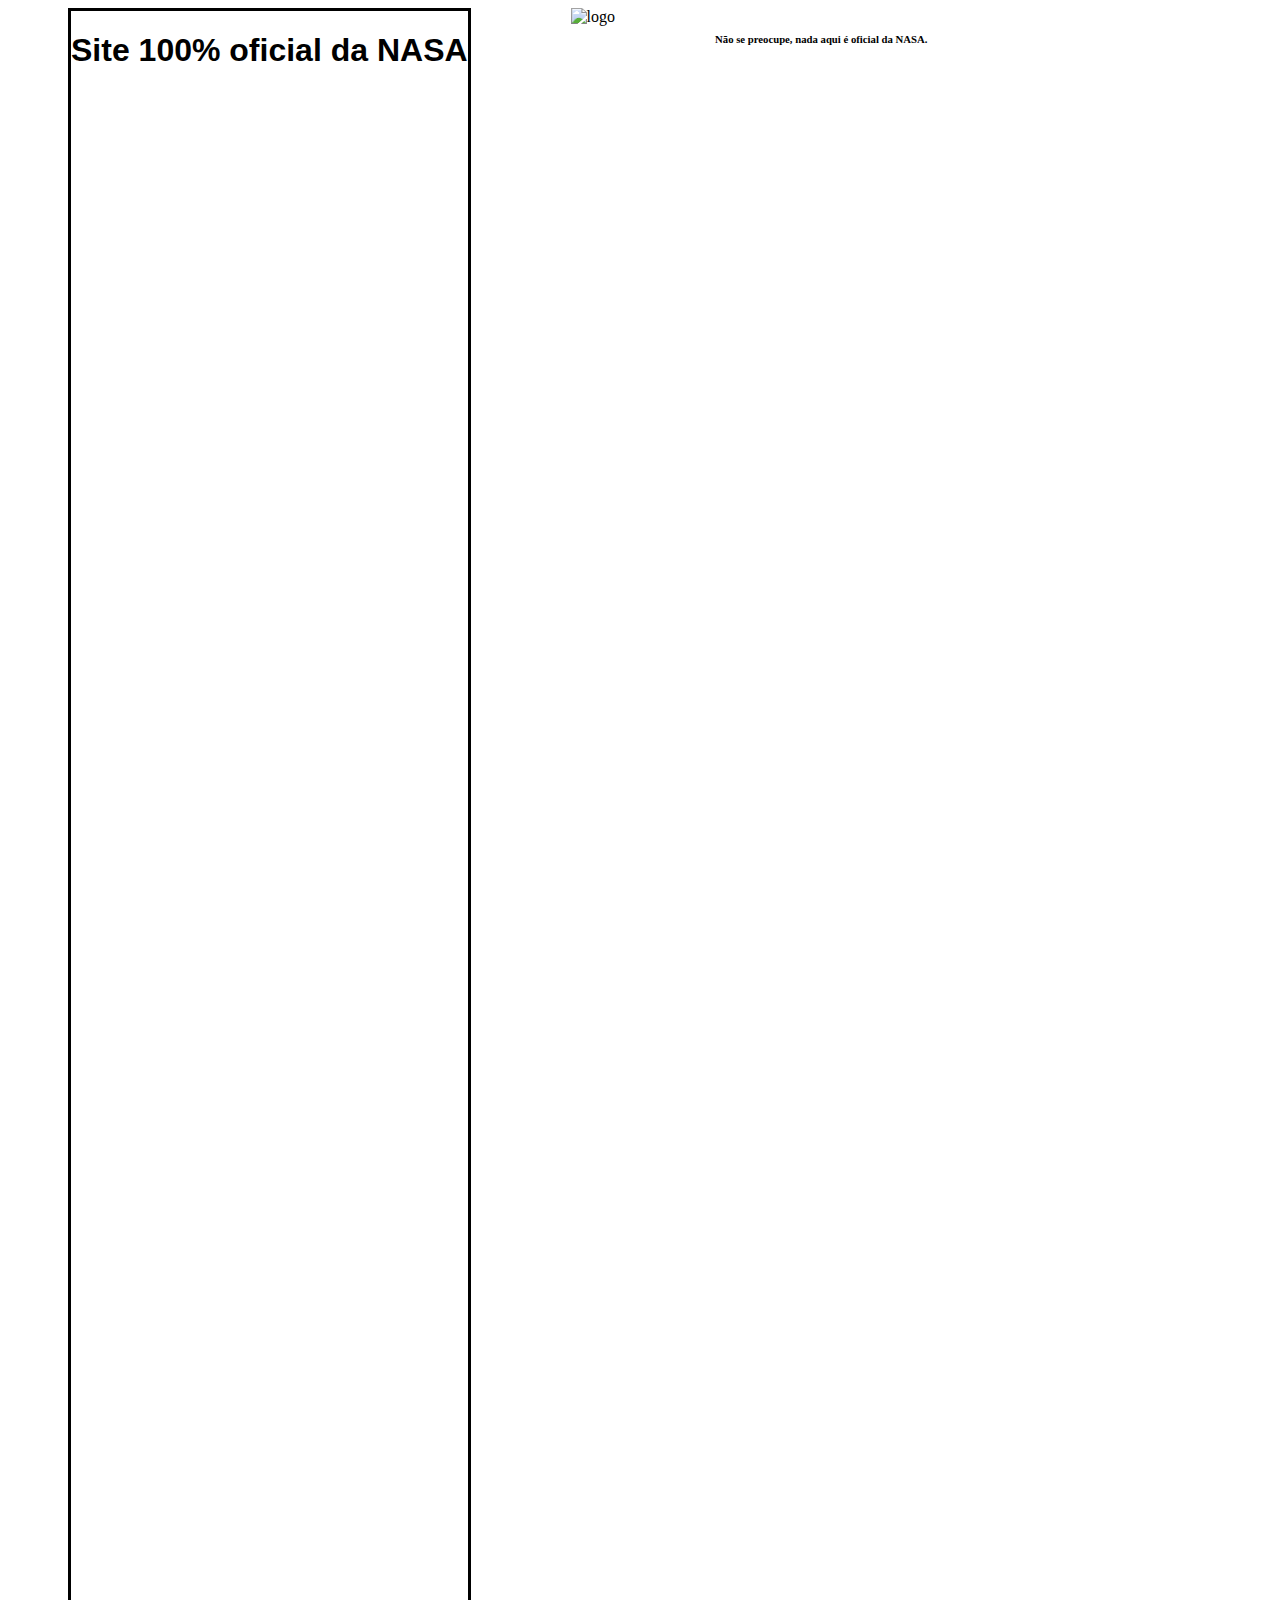
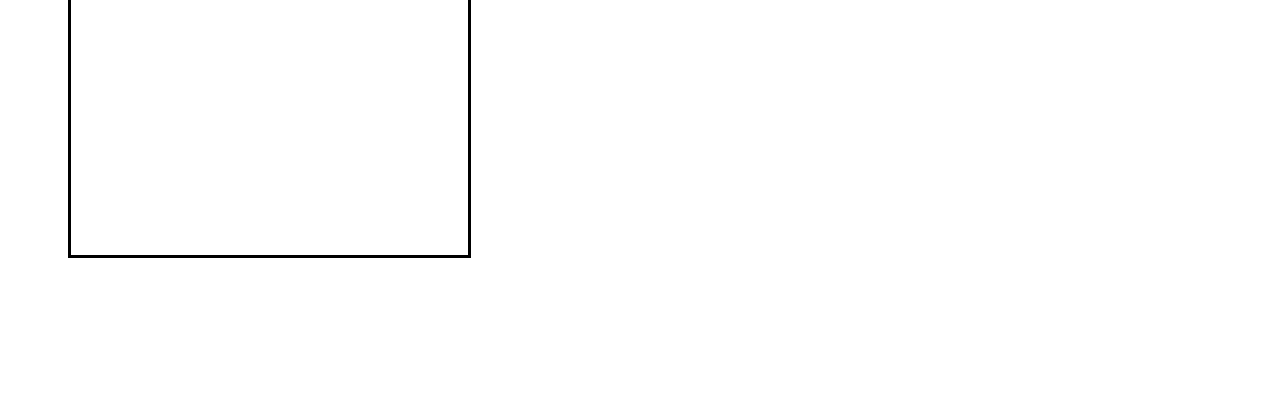
==== index.html @ 32409166 "primeira versão" ====
<!DOCTYPE html>
<html lang="en">
<head>
    <meta charset="UTF-8">
    <meta name="viewport" content="width=device-width, initial-scale=1.0">
    <title>NASA</title>
    <link rel="stylesheet" href="style.css">
<div class="navbar">
 <div class="titulo">
    <h1>Site 100% oficial da NASA</h1>
 </div>
 <div class="logo">
  <img src="https://encrypted-tbn0.gstatic.com/images?q=tbn:ANd9GcRwgnFJh-Xwm8CGOWYBjbYq-DU4-tfONFDasEFr0keWOAF0YSe5OWLDDdDXQP38MeZ6aXs&usqp=CAU" alt="logo">
 </div>
 <div class="subtitulo">
    <h6>Não se preocupe, nada aqui é oficial da NASA.</h6>
 </div>
</div>

 

</head>
<body>
    
</body>
</html>
---- style.css ----
.navbar {

    display: flex;
    grid-gap: 100px;
    margin-left: 60px;

}

.titulo {

    font-family: 'Gill Sans', 'Gill Sans MT', Calibri, 'Trebuchet MS', sans-serif;
    border-style: solid;
    border-color: black;
    margin-bottom: 150px;

}

.logo {

    height: 2000px;

}
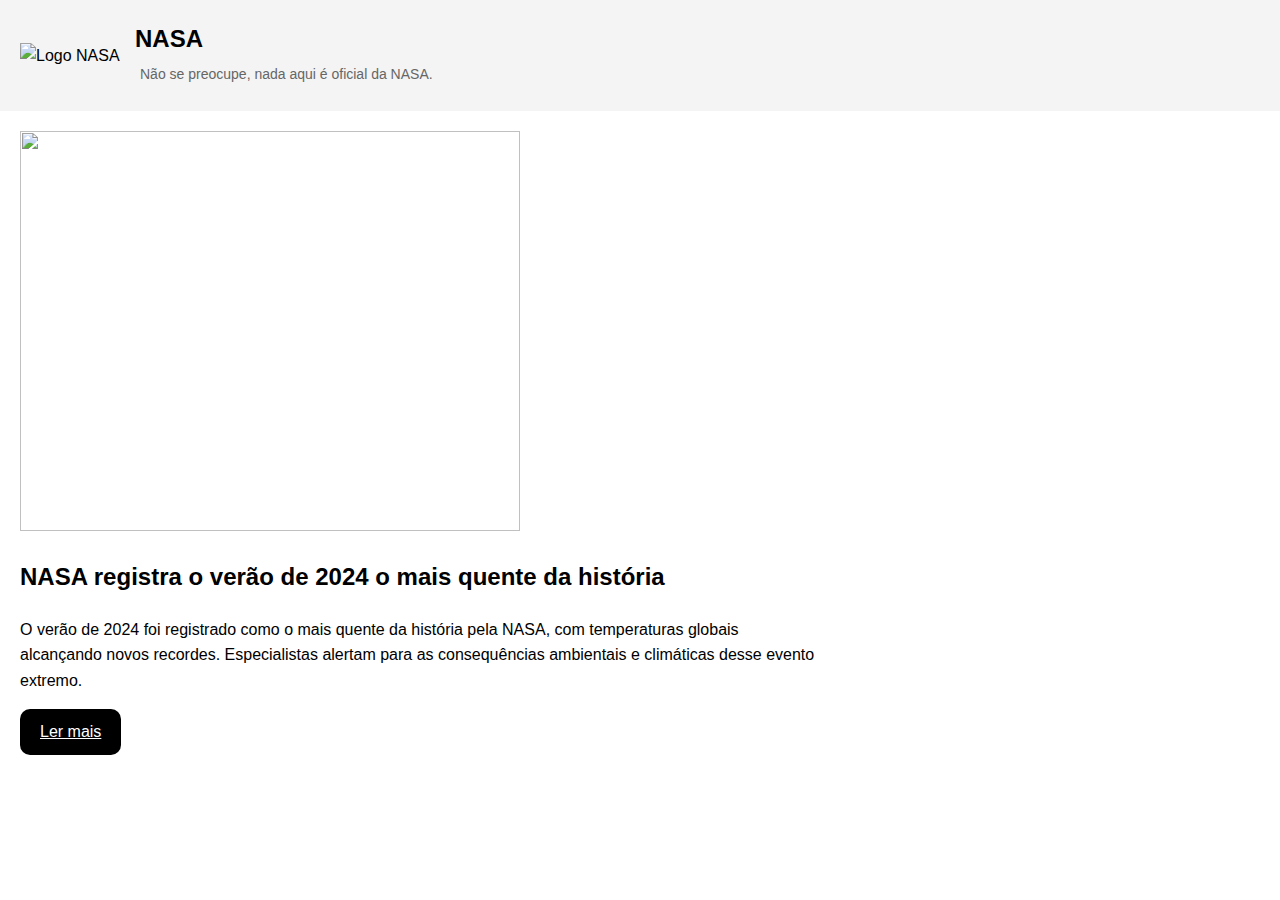
==== commit a755f1f5: "Mudanças no aquecimento.html" ====
--- a/index.html
+++ b/index.html
@@ -1,26 +1,66 @@
 <!DOCTYPE html>
-<html lang="en">
+<html lang="pt-br">
 <head>
-    <meta charset="UTF-8">
-    <meta name="viewport" content="width=device-width, initial-scale=1.0">
-    <title>NASA</title>
-    <link rel="stylesheet" href="style.css">
-<div class="navbar">
- <div class="titulo">
-    <h1>Site 100% oficial da NASA</h1>
- </div>
- <div class="logo">
-  <img src="https://encrypted-tbn0.gstatic.com/images?q=tbn:ANd9GcRwgnFJh-Xwm8CGOWYBjbYq-DU4-tfONFDasEFr0keWOAF0YSe5OWLDDdDXQP38MeZ6aXs&usqp=CAU" alt="logo">
- </div>
- <div class="subtitulo">
-    <h6>Não se preocupe, nada aqui é oficial da NASA.</h6>
- </div>
-</div>
+  <meta charset="UTF-8">
+  <meta name="viewport" content="width=device-width, initial-scale=1.0">
+  <title>NASA</title>
+  <style>
+    body {
+      font-family: Arial, sans-serif;
+      margin: 0;
+      padding: 0;
+      line-height: 1.6;
+    }
+    header {
+      display: flex;
+      align-items: center;
+      background-color: #f4f4f4;
+      padding: 20px;
+    }
+    header img {
+      width: 100px;
+      height: auto;
+      margin-right: 15px;
+    }
+    header h1 {
+      margin: 0;
+      font-size: 24px;
+    }
+    header p {
+      margin: 5px;
+      font-size: 14px;
+      color: #666;
+    }
+    .container {
+      padding: 20px;
+      max-width: 800px;
+    }
+    .botao-aquecimento {
+      background-color: black;
+      color: white;
+      padding: 10px 20px;
+      border-radius: 10px;
+      display: inline-block;
+      font-size: 16px;
+      text-align: center;
+    }
 
- 
-
+  </style>
 </head>
 <body>
-    
+  <header>
+    <img src="https://encrypted-tbn0.gstatic.com/images?q=tbn:ANd9GcRwgnFJh-Xwm8CGOWYBjbYq-DU4-tfONFDasEFr0keWOAF0YSe5OWLDDdDXQP38MeZ6aXs&usqp=CAU" alt="Logo NASA">
+    <div>
+      <h1>NASA</h1>
+      <p>Não se preocupe, nada aqui é oficial da NASA.</p>
+    </div>
+  </header>
+
+  <div class="container">
+   <img src="https://www.nasa.gov/wp-content/uploads/2024/09/gistemp-aug2024-map-no-text.png?resize=1536,1020" width="500" height="400">
+    <h2>NASA registra o verão de 2024 o mais quente da história</h2>
+    <p>O verão de 2024 foi registrado como o mais quente da história pela NASA, com temperaturas globais alcançando novos recordes. Especialistas alertam para as consequências ambientais e climáticas desse evento extremo.</p>
+    <a href="aquecimento.html" class="botao-aquecimento" target="_blank">Ler mais</a>
+  </div>
 </body>
 </html>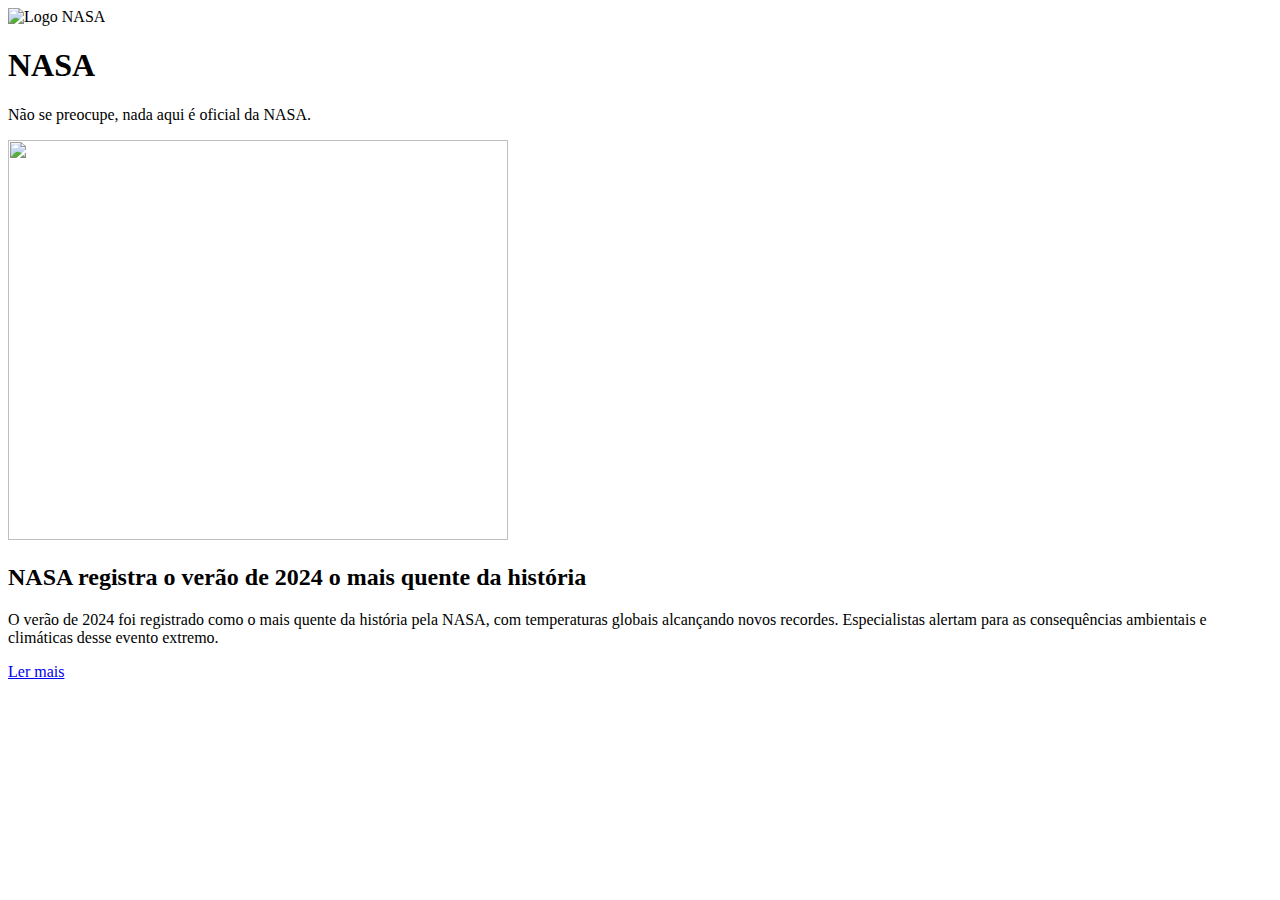
==== commit 8cf93fca: "Mudança nvdpdai" ====
--- a/index.html
+++ b/index.html
@@ -4,57 +4,20 @@
   <meta charset="UTF-8">
   <meta name="viewport" content="width=device-width, initial-scale=1.0">
   <title>NASA</title>
-  <style>
-    body {
-      font-family: Arial, sans-serif;
-      margin: 0;
-      padding: 0;
-      line-height: 1.6;
-    }
-    header {
-      display: flex;
-      align-items: center;
-      background-color: #f4f4f4;
-      padding: 20px;
-    }
-    header img {
-      width: 100px;
-      height: auto;
-      margin-right: 15px;
-    }
-    header h1 {
-      margin: 0;
-      font-size: 24px;
-    }
-    header p {
-      margin: 5px;
-      font-size: 14px;
-      color: #666;
-    }
-    .container {
-      padding: 20px;
-      max-width: 800px;
-    }
-    .botao-aquecimento {
-      background-color: black;
-      color: white;
-      padding: 10px 20px;
-      border-radius: 10px;
-      display: inline-block;
-      font-size: 16px;
-      text-align: center;
-    }
 
-  </style>
 </head>
 <body>
+ 
   <header>
+   <div class="cabecalho">
     <img src="https://encrypted-tbn0.gstatic.com/images?q=tbn:ANd9GcRwgnFJh-Xwm8CGOWYBjbYq-DU4-tfONFDasEFr0keWOAF0YSe5OWLDDdDXQP38MeZ6aXs&usqp=CAU" alt="Logo NASA">
     <div>
       <h1>NASA</h1>
       <p>Não se preocupe, nada aqui é oficial da NASA.</p>
     </div>
+   </div>
   </header>
+
 
   <div class="container">
    <img src="https://www.nasa.gov/wp-content/uploads/2024/09/gistemp-aug2024-map-no-text.png?resize=1536,1020" width="500" height="400">
@@ -62,5 +25,6 @@
     <p>O verão de 2024 foi registrado como o mais quente da história pela NASA, com temperaturas globais alcançando novos recordes. Especialistas alertam para as consequências ambientais e climáticas desse evento extremo.</p>
     <a href="aquecimento.html" class="botao-aquecimento" target="_blank">Ler mais</a>
   </div>
+  <div class="fundo"></div>
 </body>
 </html>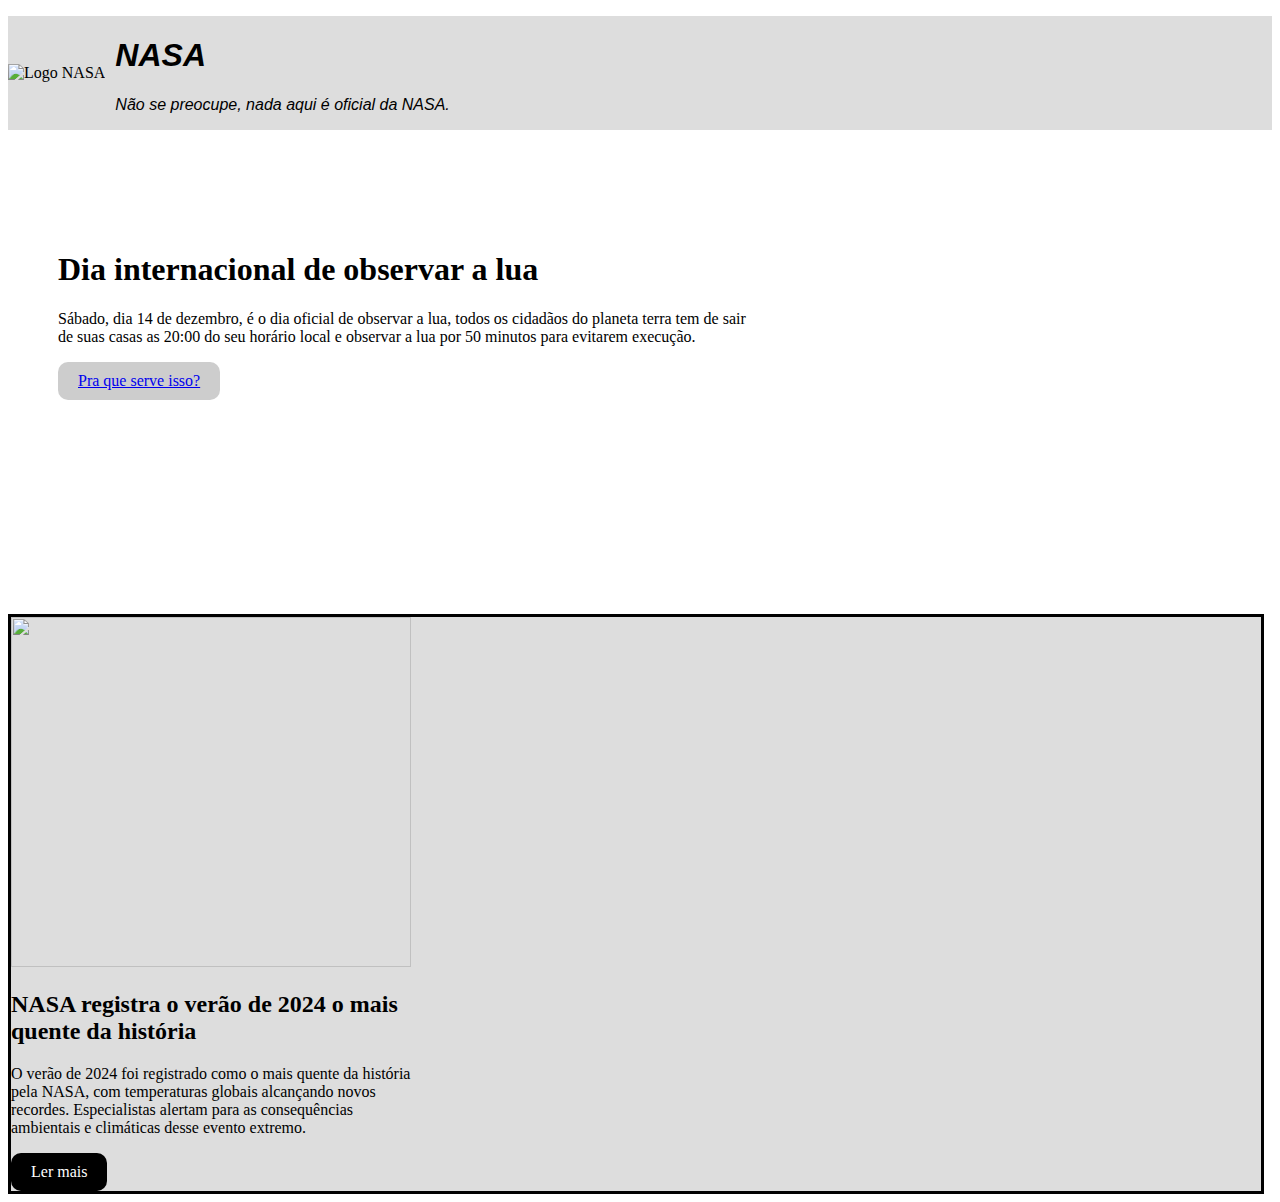
==== commit c0323c8e: "Mudanças necessárias." ====
--- a/index.html
+++ b/index.html
@@ -3,28 +3,41 @@
 <head>
   <meta charset="UTF-8">
   <meta name="viewport" content="width=device-width, initial-scale=1.0">
+  <link rel="stylesheet" href="style.css">
   <title>NASA</title>
 
 </head>
 <body>
  
+   
+<p class="fundo">
   <header>
-   <div class="cabecalho">
+   <div class="cabecalho-1">
     <img src="https://encrypted-tbn0.gstatic.com/images?q=tbn:ANd9GcRwgnFJh-Xwm8CGOWYBjbYq-DU4-tfONFDasEFr0keWOAF0YSe5OWLDDdDXQP38MeZ6aXs&usqp=CAU" alt="Logo NASA">
-    <div>
-      <h1>NASA</h1>
-      <p>Não se preocupe, nada aqui é oficial da NASA.</p>
+     <div class="cabecalho">
+       <h1>NASA</h1>
+       <p>Não se preocupe, nada aqui é oficial da NASA.</p>
     </div>
    </div>
   </header>
 
+ <div class="lua">
+   <h1>Dia internacional de observar a lua</h1>
+   <p>Sábado, dia 14 de dezembro, é o dia oficial de observar a lua, todos os cidadãos do planeta terra tem de sair de suas casas as 20:00 do seu horário local e observar a lua por 50 minutos para evitarem execução.</p>
+   <div class="botao-lua">
+   <a href="explicacao.html" target="_blank">Pra que serve isso?</a>
+  </div>
+ </div>
+</p>
 
-  <div class="container">
-   <img src="https://www.nasa.gov/wp-content/uploads/2024/09/gistemp-aug2024-map-no-text.png?resize=1536,1020" width="500" height="400">
+ <br>
+
+  <div class="noticia">
+   <img src="https://www.nasa.gov/wp-content/uploads/2024/09/gistemp-aug2024-map-no-text.png?resize=1536,1020" width="400" height="350">
     <h2>NASA registra o verão de 2024 o mais quente da história</h2>
     <p>O verão de 2024 foi registrado como o mais quente da história pela NASA, com temperaturas globais alcançando novos recordes. Especialistas alertam para as consequências ambientais e climáticas desse evento extremo.</p>
     <a href="aquecimento.html" class="botao-aquecimento" target="_blank">Ler mais</a>
   </div>
-  <div class="fundo"></div>
+ 
 </body>
 </html>--- a/style.css
+++ b/style.css
@@ -0,0 +1,86 @@
+.card {
+
+    border-style: solid;
+    width: 550px;
+}
+
+.botao-aquecimento {
+    background-color: black;
+    color: white;
+    padding: 10px 20px;
+    text-decoration: none;
+    border-radius: 10px;
+    display: inline-block;
+    font-size: 16px;
+    text-align: center;
+  }
+
+.titulo {
+
+    font-family: Verdana;
+}
+  
+.cabecalho{
+
+font-family: 'Gill Sans', 'Gill Sans MT', Calibri, 'Trebuchet MS', sans-serif;
+font-style: italic;
+}
+
+.cabecalho-1 {
+
+    display: flex;
+    background-color: rgb(221, 221, 221);
+    margin-bottom: 50px;
+    align-items: center;
+}
+
+.cabecalho-1 .cabecalho {
+
+    margin-left: 10px;
+
+}
+
+.noticia {
+
+    background-color: rgb(221, 221, 221);
+    padding-right: 847px;
+    margin-right: 8px;
+    border-style: solid;
+}
+
+.lua {
+
+    padding-right: 560px;
+}
+
+.fundo {
+
+}
+
+.botao-lua {
+
+    background-color: rgb(205, 205, 205);
+    color: rgb(0, 0, 0);
+    padding: 10px 20px;
+    text-decoration: none;
+    border-radius: 10px;
+    display: inline-block;
+    font-size: 16px;
+    text-align: center;
+
+}
+
+.lua {
+
+    color: rgb(0, 0, 0);
+    padding: 50px;
+    width: 700px;
+    height: 300px;
+    background-size: cover;
+}
+
+body {
+
+    background-image: url("https://c4.wallpaperflare.com/wallpaper/640/143/649/minecraft-moon-stars-wallpaper-preview.jpg");
+    background-repeat: no-repeat;
+}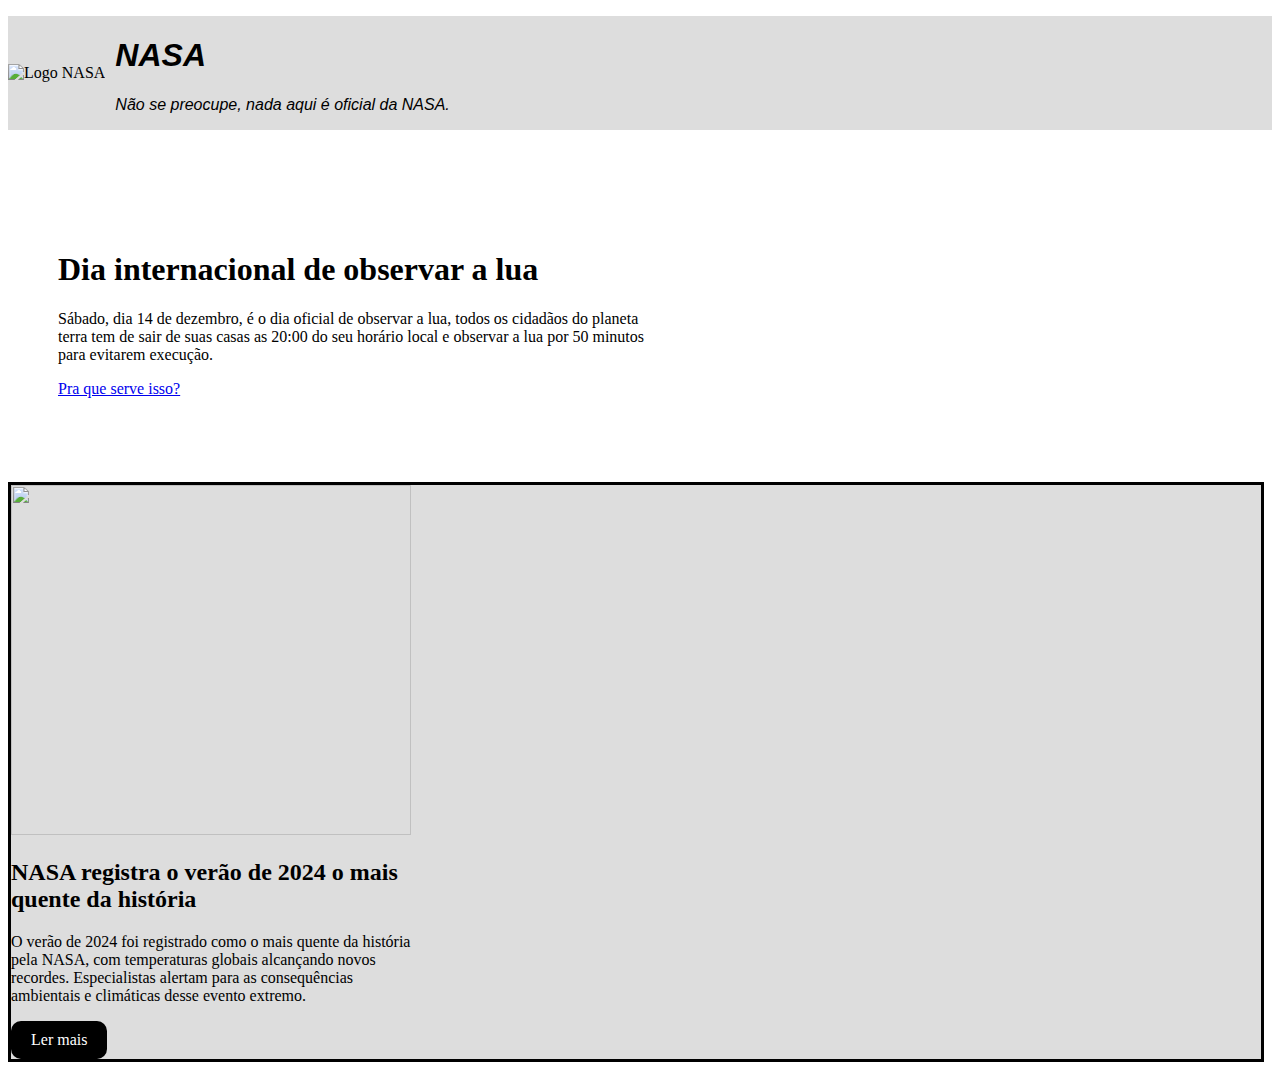
==== commit 668f7c98: "Imagem de fundo adicionada" ====
--- a/index.html
+++ b/index.html
@@ -9,7 +9,9 @@
 </head>
 <body>
  
-   
+<div class="container">
+ <img src="https://c4.wallpaperflare.com/wallpaper/640/143/649/minecraft-moon-stars-wallpaper-preview.jpg" class="imagem-fundo" alt="O Deus lua.">
+
 <p class="fundo">
   <header>
    <div class="cabecalho-1">
@@ -21,15 +23,17 @@
    </div>
   </header>
 
- <div class="lua">
+  <div class="lua">
+   <div class="lua-texto">
    <h1>Dia internacional de observar a lua</h1>
    <p>Sábado, dia 14 de dezembro, é o dia oficial de observar a lua, todos os cidadãos do planeta terra tem de sair de suas casas as 20:00 do seu horário local e observar a lua por 50 minutos para evitarem execução.</p>
    <div class="botao-lua">
+   </div>
    <a href="explicacao.html" target="_blank">Pra que serve isso?</a>
   </div>
- </div>
+ </div> 
 </p>
-
+</div>
  <br>
 
   <div class="noticia">
--- a/style.css
+++ b/style.css
@@ -49,38 +49,36 @@
 }
 
 .lua {
-
-    padding-right: 560px;
+    color: rgb(0, 0, 0);
+    padding: 30px;
+    width: 100%;
+    max-width: 700px;
+    height: auto;
+    background-size: cover;
+    background-position: center; 
+    margin-right: 100px;
+    box-sizing: border-box; 
 }
 
-.fundo {
+.lua-texto {
+    background-color: rgba(255, 255, 255, 0.8); /* Fundo semi-transparente para o texto */
+    padding: 20px; /* Ajuste o padding para evitar que o texto fique muito perto das bordas */
+    border-radius: 10px; /* Adiciona bordas arredondadas */
+    box-sizing: border-box; /* Inclui padding e borda no cálculo do width/height */
+}
+
+.container {
+
+    position: relative;
 
 }
 
-.botao-lua {
+.imagem-fundo {
 
-    background-color: rgb(205, 205, 205);
-    color: rgb(0, 0, 0);
-    padding: 10px 20px;
-    text-decoration: none;
-    border-radius: 10px;
-    display: inline-block;
-    font-size: 16px;
-    text-align: center;
-
-}
-
-.lua {
-
-    color: rgb(0, 0, 0);
-    padding: 50px;
-    width: 700px;
-    height: 300px;
-    background-size: cover;
-}
-
-body {
-
-    background-image: url("https://c4.wallpaperflare.com/wallpaper/640/143/649/minecraft-moon-stars-wallpaper-preview.jpg");
-    background-repeat: no-repeat;
+    position: absolute;
+    top: -100px;
+    left: -10px;
+    z-index: -1;
+    width: 1300px;
+    height: 657px;
 }